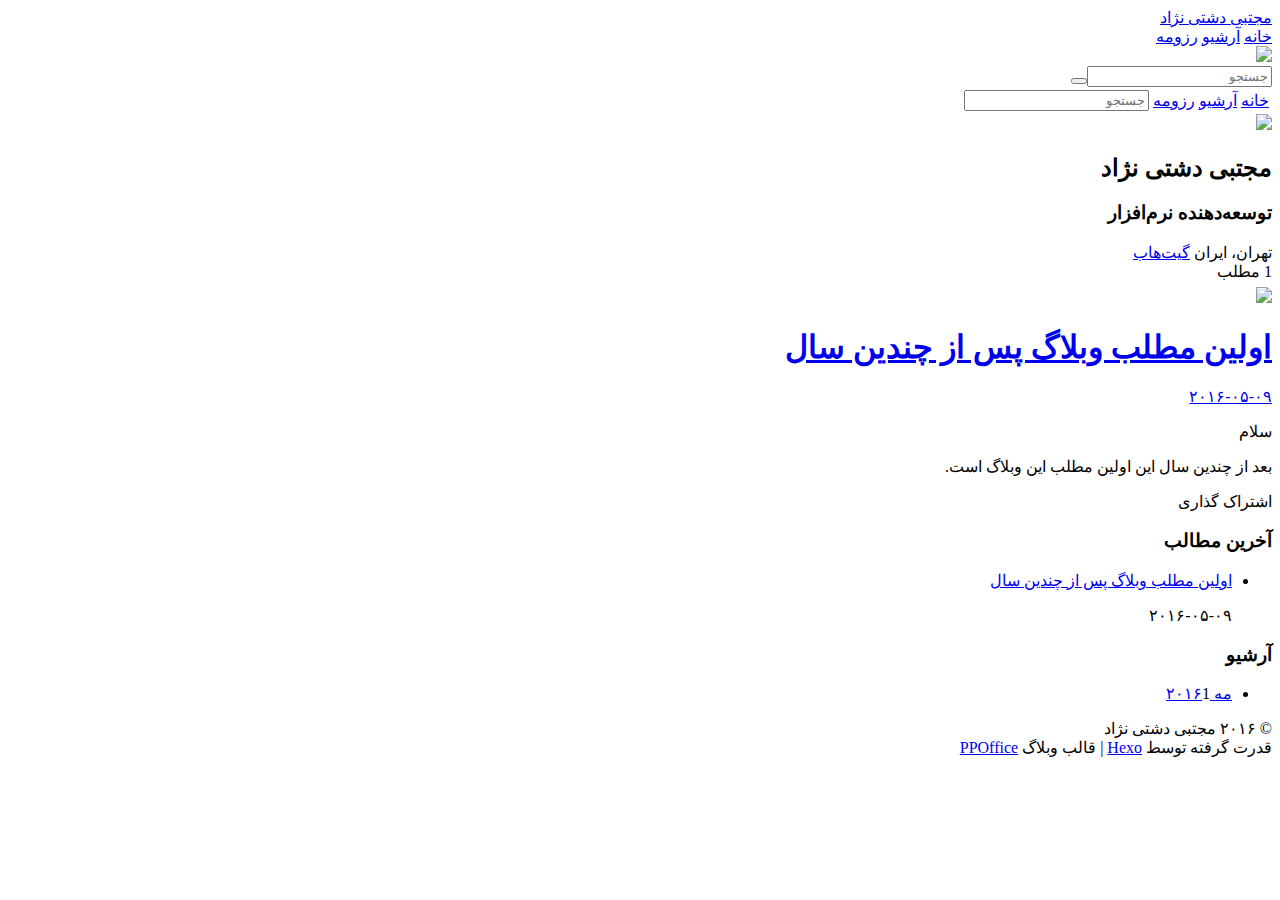
==== index.html @ e28e8603 "Site updated: 2016-09-06 10:30:18" ====
<!DOCTYPE html>
<html lang=fa>
<head>
    <meta charset="utf-8">
    
    <title>مجتبی دشتی نژاد</title>
    <meta name="viewport" content="width=device-width, initial-scale=1, maximum-scale=1" />
    <meta property="og:type" content="website">
<meta property="og:title" content="مجتبی دشتی نژاد">
<meta property="og:url" content="https://dashtinejad.github.io/blog/index.html">
<meta property="og:site_name" content="مجتبی دشتی نژاد">
<meta name="twitter:card" content="summary">
<meta name="twitter:title" content="مجتبی دشتی نژاد">
    

    

    

    <link rel="stylesheet" href="/blog/vendor/font-awesome/css/font-awesome.min.css">
    <link rel="stylesheet" href="/blog/vendor/open-sans/styles.css">
    <link rel="stylesheet" href="/blog/vendor/source-code-pro/styles.css">

    <link rel="stylesheet" href="/blog/css/style.css">
    <link rel="stylesheet" href="/blog/fonts/iransans/css/fontiran.css">
    <link rel="stylesheet" href="/blog/css/rtl.css">

    <script src="/blog/vendor/jquery/2.1.3/jquery.min.js"></script>
    
    
        <link rel="stylesheet" href="/blog/vendor/lightgallery/css/lightgallery.min.css">
    
    
    
    
    


</head>

<body>
    <div id="container" dir="rtl">
        <header id="header">
    <div id="header-main" class="header-inner">
        <div class="outer">
            <a href="/blog/" id="logo">
                
                <span class="site-title">مجتبی دشتی نژاد</span>
            </a>
            <nav id="main-nav">
                
                    <a class="main-nav-link" href="/blog/.">خانه</a>
                
                    <a class="main-nav-link" href="/blog/archives">آرشیو</a>
                
                    <a class="main-nav-link" href="https://dashtinejad.github.io/resume/">رزومه</a>
                
            </nav>
            
                
                <nav id="sub-nav">
                    <div class="profile" id="profile-nav">
                        <a id="profile-anchor" href="javascript:;">
                            <img class="avatar" src="/blog/css/images/dashtinejad.jpg" />
                            <i class="fa fa-caret-down"></i>
                        </a>
                    </div>
                </nav>
            
            <div id="search-form-wrap">

    <form action="//google.com/search" method="get" accept-charset="UTF-8" class="search-form"><input type="search" name="q" results="0" class="search-form-input" placeholder="جستجو"><button type="submit" class="search-form-submit"> </button><input type="hidden" name="sitesearch" value="https://dashtinejad.github.io/blog"></form>

</div>
        </div>
    </div>
    <div id="main-nav-mobile" class="header-sub header-inner">
        <table class="menu outer">
            <tr>
                
                    <td><a class="main-nav-link" href="/blog/.">خانه</a></td>
                
                    <td><a class="main-nav-link" href="/blog/archives">آرشیو</a></td>
                
                    <td><a class="main-nav-link" href="https://dashtinejad.github.io/resume/">رزومه</a></td>
                
                <td>
                    
    <form action="//google.com/search" method="get" accept-charset="UTF-8" class="search-form"><input type="search" name="q" results="0" class="search-form-input" placeholder="جستجو"><input type="hidden" name="sitesearch" value="https://dashtinejad.github.io/blog"></form>

                </td>
            </tr>
        </table>
    </div>
</header>

        <div class="outer">
            
                

<aside id="profile">
    <div class="inner profile-inner">
        <div class="base-info profile-block">
            <img id="avatar" src="/blog/css/images/dashtinejad.jpg" />
            <h2 id="name">مجتبی دشتی نژاد</h2>
            <h3 id="title">توسعه‌دهنده نرم‌افزار</h3>
            <span id="location"><i class="fa fa-map-marker"></i>تهران، ایران</span>
            <a id="follow" target="_blank" href="https://github.com/dashtinejad">گیت‌هاب</a>
        </div>
        <div class="article-info profile-block">
            <div class="article-info-block">
                1
                <span>مطلب</span>
            </div>
            <!--<div class="article-info-block">
                0
                <span>برچسب</span>
            </div>-->
        </div>
        
        <div class="profile-block social-links">
            <table>
                <tr>
                    
                    
                    <td>
                        <a href="https://github.com/dashtinejad" target="_blank" title="github" >
                            <i class="fa fa-github"></i>
                        </a>
                    </td>
                    
                    <td>
                        <a href="https://twitter.com/dashtinejad" target="_blank" title="twitter" >
                            <i class="fa fa-twitter"></i>
                        </a>
                    </td>
                    
                </tr>
            </table>
        </div>
        
    </div>
</aside>

            
            <section id="main">
    <article id="post-hello-world" class="article article-type-post" itemscope itemprop="blogPost">
    <div class="article-inner">
        
            
	
		<a href="/blog/2016/05/09/hello-world/" itemprop="url">
            <img src="/blog/images/hello-world.jpg" class="article-banner" />
        </a>
	


        
        
            <header class="article-header">
                
    
        <h1 itemprop="name">
            <a class="article-title" href="/blog/2016/05/09/hello-world/">اولین مطلب وبلاگ پس از چندین سال</a>
        </h1>
    

                
                    <div class="article-meta">
                        
    <div class="article-date">
        <i class="fa fa-calendar"></i>
        <a href="/blog/2016/05/09/hello-world/">
            <time datetime="2016-05-09T16:13:00.000Z" itemprop="datePublished">۲۰۱۶-۰۵-۰۹</time>
        </a>
    </div>


                        
                        
                    </div>
                
            </header>
        
        
        <div class="article-entry" itemprop="articleBody">
        
            
            <p>سلام</p>
<p>بعد از چندین سال این اولین مطلب این وبلاگ است.</p>

        
        </div>
        <footer class="article-footer">
            <div class="share-container">



</div>

    <a data-url="https://dashtinejad.github.io/blog/2016/05/09/hello-world/" data-id="cisr2gc410000fgvs79ny51re" class="article-share-link"><i class="fa fa-share"></i>اشتراک گذاری</a>
<script>
    (function ($) {
        // Prevent duplicate binding
        if (typeof(__SHARE_BUTTON_BINDED__) === 'undefined' || !__SHARE_BUTTON_BINDED__) {
            __SHARE_BUTTON_BINDED__ = true;
        } else {
            return;
        }
        $('body').on('click', function() {
            $('.article-share-box.on').removeClass('on');
        }).on('click', '.article-share-link', function(e) {
            e.stopPropagation();

            var $this = $(this),
                url = $this.attr('data-url'),
                encodedUrl = encodeURIComponent(url),
                id = 'article-share-box-' + $this.attr('data-id'),
                offset = $this.offset(),
                box;

            if ($('#' + id).length) {
                box = $('#' + id);

                if (box.hasClass('on')){
                    box.removeClass('on');
                    return;
                }
            } else {
                var html = [
                    '<div id="' + id + '" class="article-share-box">',
                        '<input class="article-share-input" value="' + url + '">',
                        '<div class="article-share-links">',
                            '<a href="https://twitter.com/intent/tweet?url=' + encodedUrl + '" class="fa fa-twitter article-share-twitter" target="_blank" title="Twitter"></a>',
                            '<a href="https://www.facebook.com/sharer.php?u=' + encodedUrl + '" class="fa fa-facebook article-share-facebook" target="_blank" title="Facebook"></a>',
                            '<a href="http://pinterest.com/pin/create/button/?url=' + encodedUrl + '" class="fa fa-pinterest article-share-pinterest" target="_blank" title="Pinterest"></a>',
                            '<a href="https://plus.google.com/share?url=' + encodedUrl + '" class="fa fa-google article-share-google" target="_blank" title="Google+"></a>',
                        '</div>',
                    '</div>'
                ].join('');

              box = $(html);

              $('body').append(box);
            }

            $('.article-share-box.on').hide();

            box.css({
                top: offset.top + 25,
                left: offset.left
            }).addClass('on');

        }).on('click', '.article-share-box', function (e) {
            e.stopPropagation();
        }).on('click', '.article-share-box-input', function () {
            $(this).select();
        }).on('click', '.article-share-box-link', function (e) {
            e.preventDefault();
            e.stopPropagation();

            window.open(this.href, 'article-share-box-window-' + Date.now(), 'width=500,height=450');
        });
    })(jQuery);
</script>

            
    

        </footer>
    </div>
    
</article>


</section>
            
                <aside id="sidebar">
   
        
    <div class="widget-wrap">
        <h3 class="widget-title">آخرین مطالب</h3>
        <div class="widget">
            <ul id="recent-post" class="">
                
                    <li>
                        
                        <div class="item-thumbnail">
                            <a href="/blog/2016/05/09/hello-world/" class="thumbnail">
    
    
        <span style="background-image:url(/blog/images/hello-world.jpg)" alt="اولین مطلب وبلاگ پس از چندین سال" class="thumbnail-image"></span>
    
</a>

                        </div>
                        
                        <div class="item-inner">
                            <p class="item-category"></p>
                            <p class="item-title"><a href="/blog/2016/05/09/hello-world/" class="title">اولین مطلب وبلاگ پس از چندین سال</a></p>
                            <p class="item-date"><time datetime="2016-05-09T16:13:00.000Z" itemprop="datePublished">۲۰۱۶-۰۵-۰۹</time></p>
                        </div>
                    </li>
                
            </ul>
        </div>
    </div>

    
        
    <div class="widget-wrap">
        <h3 class="widget-title">آرشیو</h3>
        <div class="widget">
            <ul class="archive-list"><li class="archive-list-item"><a class="archive-list-link" href="/blog/archives/2016/05/">مه ۲۰۱۶</a><span class="archive-list-count">1</span></li></ul>
        </div>
    </div>

    
    <div id="toTop" class="fa fa-angle-up"></div>
</aside>
            
        </div>
        <footer id="footer">
    <div class="outer">
        <div id="footer-info" class="inner">
            &copy; ۲۰۱۶ مجتبی دشتی نژاد<br>
            قدرت گرفته توسط <a href="http://hexo.io/" target="_blank">Hexo</a> | قالب وبلاگ <a target="_blank" href="http://github.com/ppoffice">PPOffice</a>
        </div>
    </div>
</footer>
        

    
        <script src="/blog/vendor/lightgallery/js/lightgallery.min.js"></script>
        <script src="/blog/vendor/lightgallery/js/lg-thumbnail.min.js"></script>
        <script src="/blog/vendor/lightgallery/js/lg-pager.min.js"></script>
        <script src="/blog/vendor/lightgallery/js/lg-autoplay.min.js"></script>
        <script src="/blog/vendor/lightgallery/js/lg-fullscreen.min.js"></script>
        <script src="/blog/vendor/lightgallery/js/lg-zoom.min.js"></script>
        <script src="/blog/vendor/lightgallery/js/lg-hash.min.js"></script>
        <script src="/blog/vendor/lightgallery/js/lg-share.min.js"></script>
        <script src="/blog/vendor/lightgallery/js/lg-video.min.js"></script>
    
    



<!-- Custom Scripts -->
<script src="/blog/js/main.js"></script>

    </div>
</body>
</html>
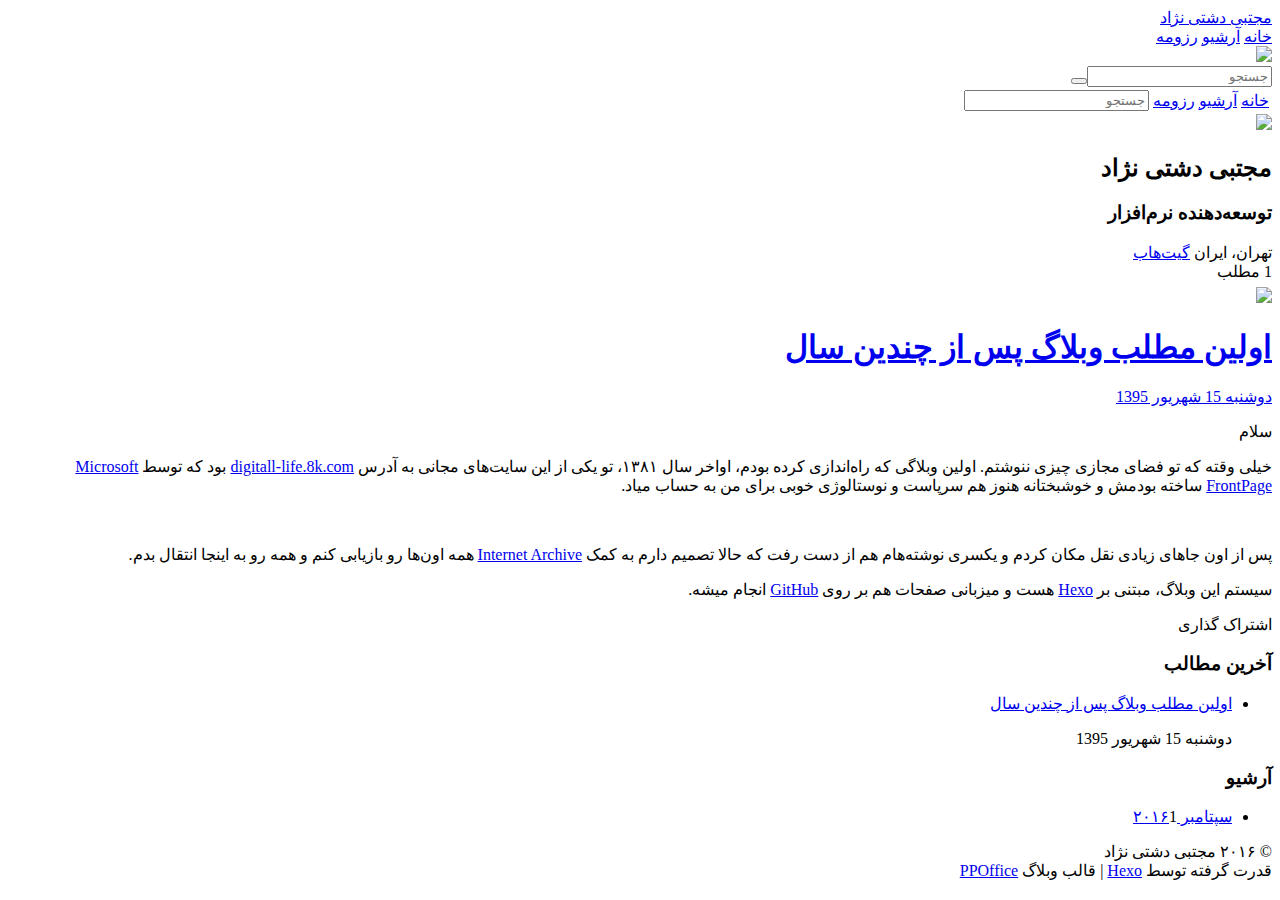
==== commit d964d377: "Site updated: 2016-09-06 17:45:03" ====
--- a/index.html
+++ b/index.html
@@ -149,7 +149,7 @@
         
             
 	
-		<a href="/blog/2016/05/09/hello-world/" itemprop="url">
+		<a href="/blog/2016/09/05/hello-world/" itemprop="url">
             <img src="/blog/images/hello-world.jpg" class="article-banner" />
         </a>
 	
@@ -161,7 +161,7 @@
                 
     
         <h1 itemprop="name">
-            <a class="article-title" href="/blog/2016/05/09/hello-world/">اولین مطلب وبلاگ پس از چندین سال</a>
+            <a class="article-title" href="/blog/2016/09/05/hello-world/">اولین مطلب وبلاگ پس از چندین سال</a>
         </h1>
     
 
@@ -170,8 +170,8 @@
                         
     <div class="article-date">
         <i class="fa fa-calendar"></i>
-        <a href="/blog/2016/05/09/hello-world/">
-            <time datetime="2016-05-09T16:13:00.000Z" itemprop="datePublished">۲۰۱۶-۰۵-۰۹</time>
+        <a href="/blog/2016/09/05/hello-world/">
+            <time datetime="2016-09-05T16:13:00.000Z" itemprop="datePublished">دوشنبه 15 شهریور 1395</time>
         </a>
     </div>
 
@@ -187,7 +187,23 @@
         
             
             <p>سلام</p>
-<p>بعد از چندین سال این اولین مطلب این وبلاگ است.</p>
+<p>خیلی وقته که تو فضای مجازی چیزی ننوشتم.
+اولین وبلاگی که راه‌اندازی کرده بودم،
+اواخر سال ۱۳۸۱،
+تو یکی از این سایت‌های مجانی به آدرس
+<a href="http://digitall-life.8k.com/" target="_blank" rel="external">digitall-life.8k.com</a>
+بود که توسط
+<a href="https://en.wikipedia.org/wiki/Microsoft_FrontPage" target="_blank" rel="external">Microsoft FrontPage</a>
+ساخته بودمش و خوشبختانه هنوز هم سرپاست و نوستالوژی خوبی برای من به حساب میاد.</p>
+<p><img src="/blog/images/start.png" alt=""></p>
+<p>پس از اون جاهای زیادی نقل مکان کردم و یکسری نوشته‌هام هم از دست رفت که حالا تصمیم دارم به کمک
+<a href="http://archive.org/" target="_blank" rel="external">Internet Archive</a>
+همه اون‌ها رو بازیابی کنم و همه رو به اینجا انتقال بدم.</p>
+<p>سیستم این وبلاگ، مبتنی بر
+<a href="https://hexo.io/" target="_blank" rel="external">Hexo</a>
+هست و میزبانی صفحات هم بر روی
+<a href="https://github.com/" target="_blank" rel="external">GitHub</a>
+انجام میشه.</p>
 
         
         </div>
@@ -198,7 +214,7 @@
 
 </div>
 
-    <a data-url="https://dashtinejad.github.io/blog/2016/05/09/hello-world/" data-id="cisr2gc410000fgvs79ny51re" class="article-share-link"><i class="fa fa-share"></i>اشتراک گذاری</a>
+    <a data-url="https://dashtinejad.github.io/blog/2016/09/05/hello-world/" data-id="cisrgju980000d0vsugwmdhu3" class="article-share-link"><i class="fa fa-share"></i>اشتراک گذاری</a>
 <script>
     (function ($) {
         // Prevent duplicate binding
@@ -286,7 +302,7 @@
                     <li>
                         
                         <div class="item-thumbnail">
-                            <a href="/blog/2016/05/09/hello-world/" class="thumbnail">
+                            <a href="/blog/2016/09/05/hello-world/" class="thumbnail">
     
     
         <span style="background-image:url(/blog/images/hello-world.jpg)" alt="اولین مطلب وبلاگ پس از چندین سال" class="thumbnail-image"></span>
@@ -297,8 +313,8 @@
                         
                         <div class="item-inner">
                             <p class="item-category"></p>
-                            <p class="item-title"><a href="/blog/2016/05/09/hello-world/" class="title">اولین مطلب وبلاگ پس از چندین سال</a></p>
-                            <p class="item-date"><time datetime="2016-05-09T16:13:00.000Z" itemprop="datePublished">۲۰۱۶-۰۵-۰۹</time></p>
+                            <p class="item-title"><a href="/blog/2016/09/05/hello-world/" class="title">اولین مطلب وبلاگ پس از چندین سال</a></p>
+                            <p class="item-date"><time datetime="2016-09-05T16:13:00.000Z" itemprop="datePublished">دوشنبه 15 شهریور 1395</time></p>
                         </div>
                     </li>
                 
@@ -311,7 +327,7 @@
     <div class="widget-wrap">
         <h3 class="widget-title">آرشیو</h3>
         <div class="widget">
-            <ul class="archive-list"><li class="archive-list-item"><a class="archive-list-link" href="/blog/archives/2016/05/">مه ۲۰۱۶</a><span class="archive-list-count">1</span></li></ul>
+            <ul class="archive-list"><li class="archive-list-item"><a class="archive-list-link" href="/blog/archives/2016/09/">سپتامبر ۲۰۱۶</a><span class="archive-list-count">1</span></li></ul>
         </div>
     </div>
 
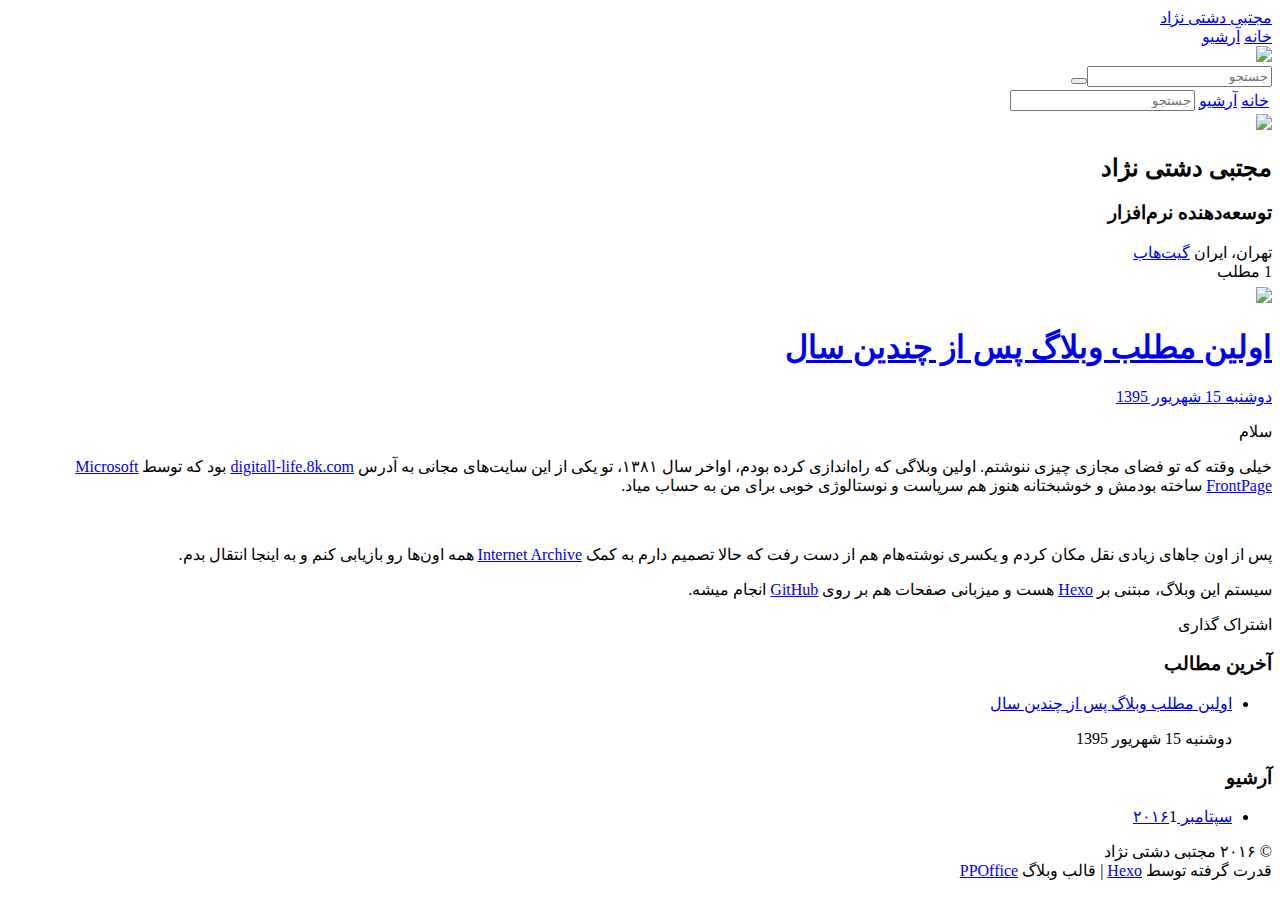
==== commit e65e7392: "Site updated: 2016-11-21 16:58:13" ====
--- a/index.html
+++ b/index.html
@@ -53,8 +53,6 @@
                 
                     <a class="main-nav-link" href="/blog/archives">آرشیو</a>
                 
-                    <a class="main-nav-link" href="https://dashtinejad.github.io/resume/">رزومه</a>
-                
             </nav>
             
                 
@@ -81,8 +79,6 @@
                     <td><a class="main-nav-link" href="/blog/.">خانه</a></td>
                 
                     <td><a class="main-nav-link" href="/blog/archives">آرشیو</a></td>
-                
-                    <td><a class="main-nav-link" href="https://dashtinejad.github.io/resume/">رزومه</a></td>
                 
                 <td>
                     
@@ -144,12 +140,12 @@
 
             
             <section id="main">
-    <article id="post-hello-world" class="article article-type-post" itemscope itemprop="blogPost">
+    <article id="post-2016-09-05-hello-world" class="article article-type-post" itemscope itemprop="blogPost">
     <div class="article-inner">
         
             
 	
-		<a href="/blog/2016/09/05/hello-world/" itemprop="url">
+		<a href="/blog/2016/09/05/2016-09-05-hello-world/" itemprop="url">
             <img src="/blog/images/hello-world.jpg" class="article-banner" />
         </a>
 	
@@ -161,7 +157,7 @@
                 
     
         <h1 itemprop="name">
-            <a class="article-title" href="/blog/2016/09/05/hello-world/">اولین مطلب وبلاگ پس از چندین سال</a>
+            <a class="article-title" href="/blog/2016/09/05/2016-09-05-hello-world/">اولین مطلب وبلاگ پس از چندین سال</a>
         </h1>
     
 
@@ -170,7 +166,7 @@
                         
     <div class="article-date">
         <i class="fa fa-calendar"></i>
-        <a href="/blog/2016/09/05/hello-world/">
+        <a href="/blog/2016/09/05/2016-09-05-hello-world/">
             <time datetime="2016-09-05T16:13:00.000Z" itemprop="datePublished">دوشنبه 15 شهریور 1395</time>
         </a>
     </div>
@@ -196,9 +192,10 @@
 <a href="https://en.wikipedia.org/wiki/Microsoft_FrontPage" target="_blank" rel="external">Microsoft FrontPage</a>
 ساخته بودمش و خوشبختانه هنوز هم سرپاست و نوستالوژی خوبی برای من به حساب میاد.</p>
 <p><img src="/blog/images/start.png" alt=""></p>
-<p>پس از اون جاهای زیادی نقل مکان کردم و یکسری نوشته‌هام هم از دست رفت که حالا تصمیم دارم به کمک
+<p>پس از اون جاهای زیادی نقل مکان کردم و
+یکسری نوشته‌هام هم از دست رفت که حالا تصمیم دارم به کمک
 <a href="http://archive.org/" target="_blank" rel="external">Internet Archive</a>
-همه اون‌ها رو بازیابی کنم و همه رو به اینجا انتقال بدم.</p>
+همه اون‌ها رو بازیابی کنم و به اینجا انتقال بدم.</p>
 <p>سیستم این وبلاگ، مبتنی بر
 <a href="https://hexo.io/" target="_blank" rel="external">Hexo</a>
 هست و میزبانی صفحات هم بر روی
@@ -214,7 +211,7 @@
 
 </div>
 
-    <a data-url="https://dashtinejad.github.io/blog/2016/09/05/hello-world/" data-id="cisrgju980000d0vsugwmdhu3" class="article-share-link"><i class="fa fa-share"></i>اشتراک گذاری</a>
+    <a data-url="https://dashtinejad.github.io/blog/2016/09/05/2016-09-05-hello-world/" data-id="civs3xjag0000kgvst4uexix1" class="article-share-link"><i class="fa fa-share"></i>اشتراک گذاری</a>
 <script>
     (function ($) {
         // Prevent duplicate binding
@@ -302,7 +299,7 @@
                     <li>
                         
                         <div class="item-thumbnail">
-                            <a href="/blog/2016/09/05/hello-world/" class="thumbnail">
+                            <a href="/blog/2016/09/05/2016-09-05-hello-world/" class="thumbnail">
     
     
         <span style="background-image:url(/blog/images/hello-world.jpg)" alt="اولین مطلب وبلاگ پس از چندین سال" class="thumbnail-image"></span>
@@ -313,7 +310,7 @@
                         
                         <div class="item-inner">
                             <p class="item-category"></p>
-                            <p class="item-title"><a href="/blog/2016/09/05/hello-world/" class="title">اولین مطلب وبلاگ پس از چندین سال</a></p>
+                            <p class="item-title"><a href="/blog/2016/09/05/2016-09-05-hello-world/" class="title">اولین مطلب وبلاگ پس از چندین سال</a></p>
                             <p class="item-date"><time datetime="2016-09-05T16:13:00.000Z" itemprop="datePublished">دوشنبه 15 شهریور 1395</time></p>
                         </div>
                     </li>
